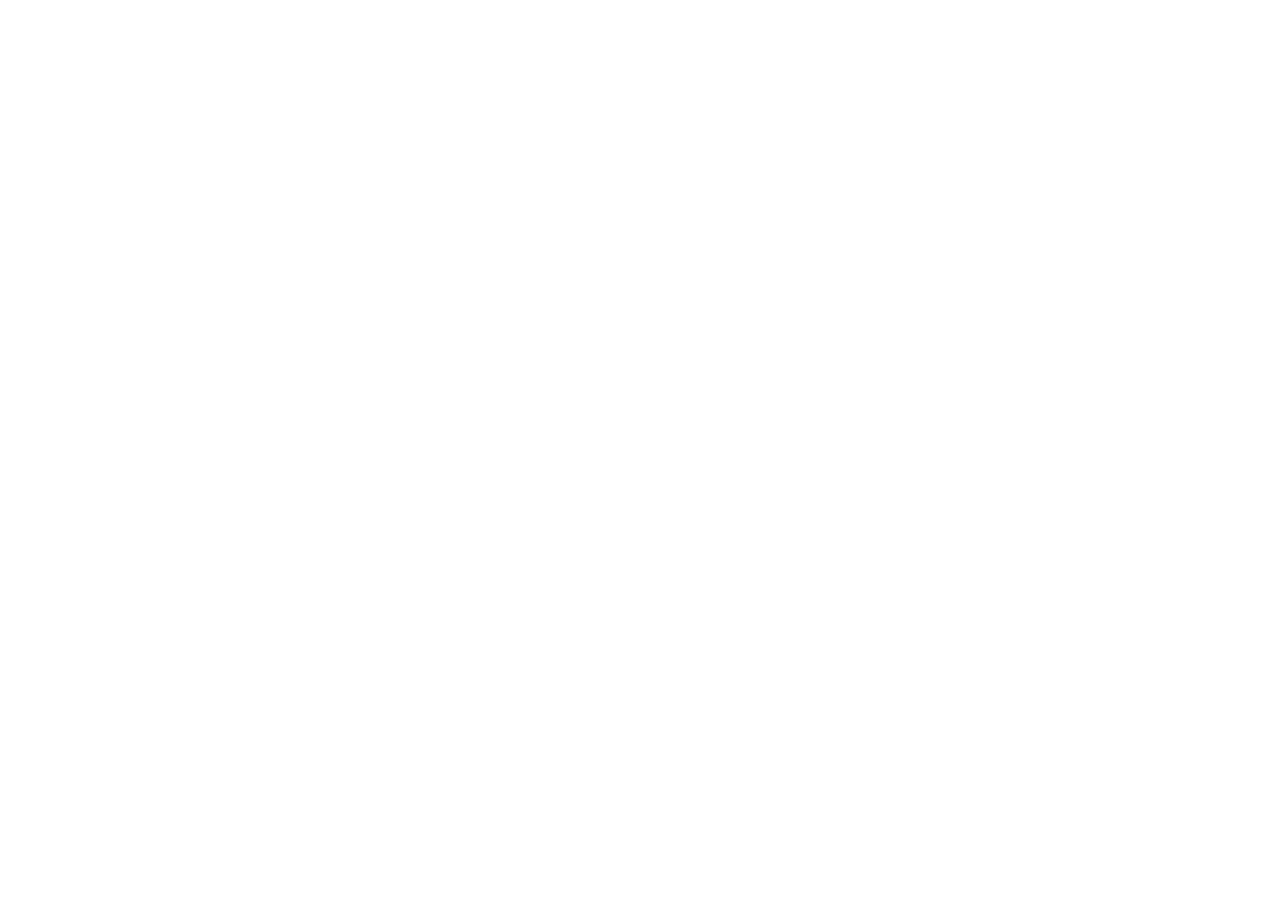
==== templates/index.html @ 07a9d81e "theoretically working website, needs testing" ====
<!DOCTYPE html>
<html lang="en">
    
<head>
    <meta charset="UTF-8">
    <meta http-equiv="X-UA-Compatible" content="IE=edge">
    <meta name="viewport" content="width=device-width, initial-scale=1.0">
    <link rel="stylesheet" href="/static/style.css">
    <title>Flappy Bird</title>
</head>
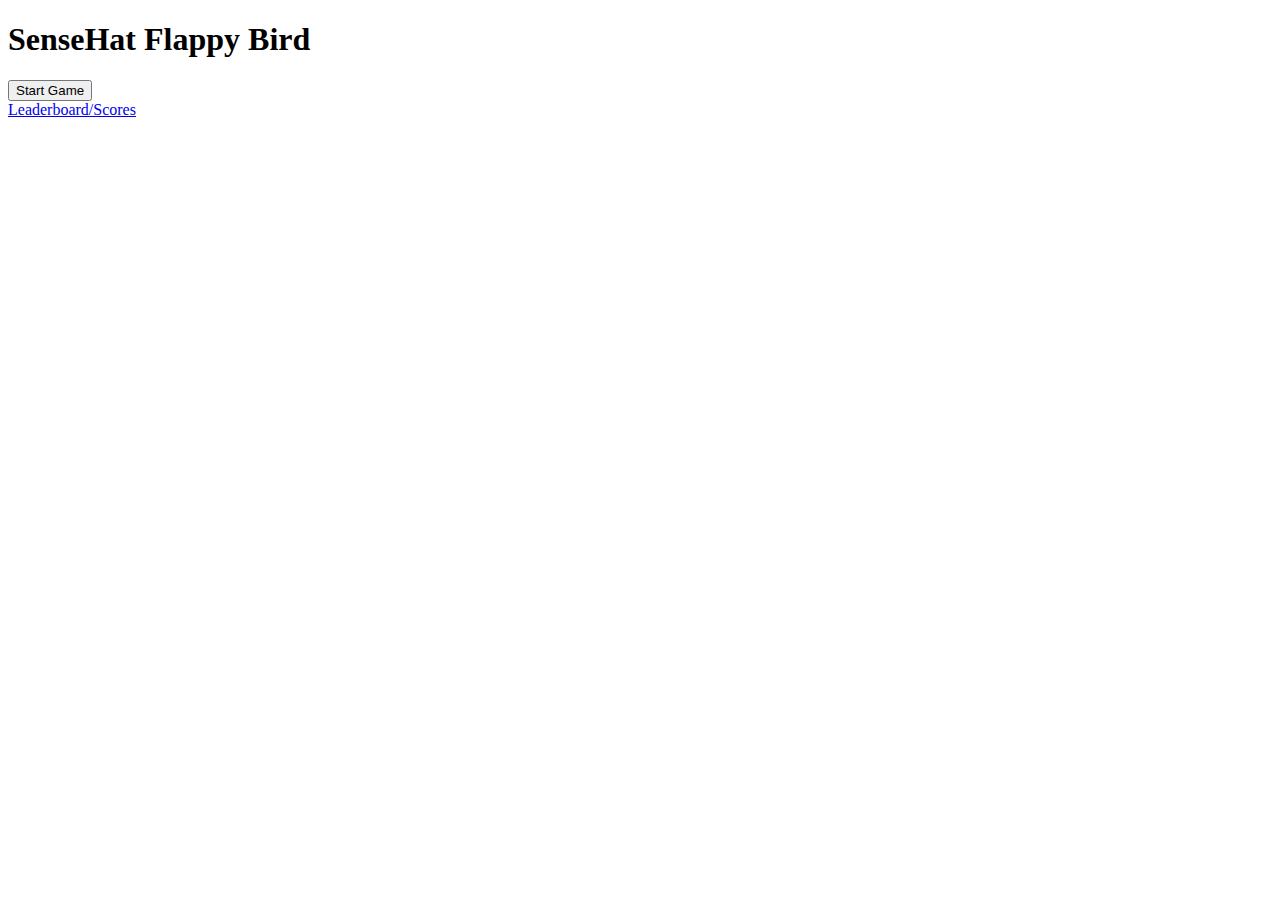
==== commit d817b83e: "need to work on information.html 405 error, need testing for leaderboard.html" ====
--- a/templates/index.html
+++ b/templates/index.html
@@ -7,4 +7,17 @@
     <meta name="viewport" content="width=device-width, initial-scale=1.0">
     <link rel="stylesheet" href="/static/style.css">
     <title>Flappy Bird</title>
-</head>+</head>
+
+<body>
+    <h1>SenseHat Flappy Bird</h1>
+
+    <div class="game">
+        <form class="submit" action="/information" method="post">
+            <input class="start_button" type="submit" value="Start Game">
+        </form>
+    </div>
+
+    <a href="/leaderboard">Leaderboard/Scores</a>
+</body>
+</html>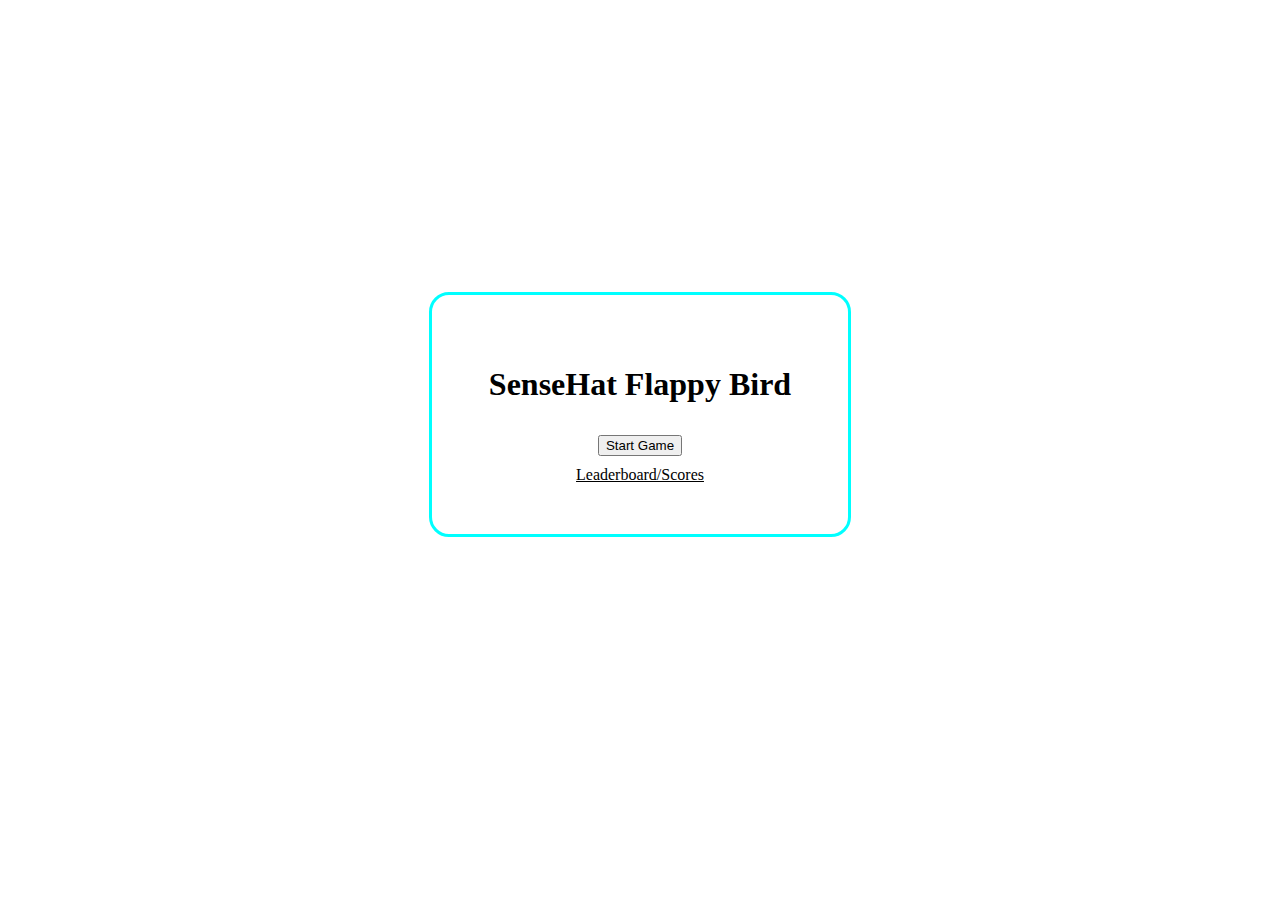
==== commit 1f8b6589: "working on style sheet" ====
--- a/templates/index.html
+++ b/templates/index.html
@@ -10,14 +10,16 @@
 </head>
 
 <body>
-    <h1>SenseHat Flappy Bird</h1>
+    <div class="box">
+        <h1>SenseHat Flappy Bird</h1>
 
-    <div class="game">
-        <form class="submit" action="/information" method="post">
-            <input class="start_button" type="submit" value="Start Game">
-        </form>
-    </div>
+        <div class="game">
+            <form class="submit" action="/information" method="post">
+                <input class="submit_button start_button" type="submit" value="Start Game">
+            </form>
+        </div>
 
-    <a href="/leaderboard">Leaderboard/Scores</a>
+        <a class="link" href="/leaderboard">Leaderboard/Scores</a>
+    </div>    
 </body>
 </html>--- a/static/style.css
+++ b/static/style.css
@@ -0,0 +1,69 @@
+html {
+    height: 95%;
+    }
+
+body {
+    background-image: url("https://user-images.githubusercontent.com/18351809/46888871-624a3900-ce7f-11e8-808e-99fd90c8a3f4.png"); 
+    background-size: 115%;
+    display: flex;
+    flex-direction: column;
+    justify-content: center;
+    align-items: center;
+    text-align: center;
+    height: 95%;
+    }
+
+.box {
+    background-color: white;
+    width: 25%;
+    padding: 50px;
+    border-radius: 20px;
+    border: solid;
+    border-width: 3px;
+    border-color: aqua;
+    }
+
+/* ---------- Submit Button ---------- */
+.submit_button {
+    margin: 10px;
+    }
+
+.submit_button:hover {
+    color: #98FB98;
+    background-color: #000000;
+    text-shadow: 0 0 10px #98FB98;
+    box-shadow: 0 0 10px #98FB98;    
+    }
+
+
+/* ---------- Links ---------- */
+.link {
+    width: auto;
+    border: #000000;
+    border-radius: 20px;
+    color: #000000;
+    padding: 5px;
+    margin: 15px;
+    }
+    
+.link a {
+    text-decoration: none;
+    color: #C0C0C0;
+    padding: 10px;
+    border: solid;
+    border-color: #0047AB;
+    border-width: 3px;
+    margin: 10px;
+    transition: .5s;
+    }
+    
+.link:visited {
+    text-decoration: none;
+    }
+    
+.link:hover {
+    color: #98FB98;
+    background-color: #000000;
+    text-shadow: 0 0 10px #98FB98;
+    box-shadow: 0 0 10px #98FB98;
+    }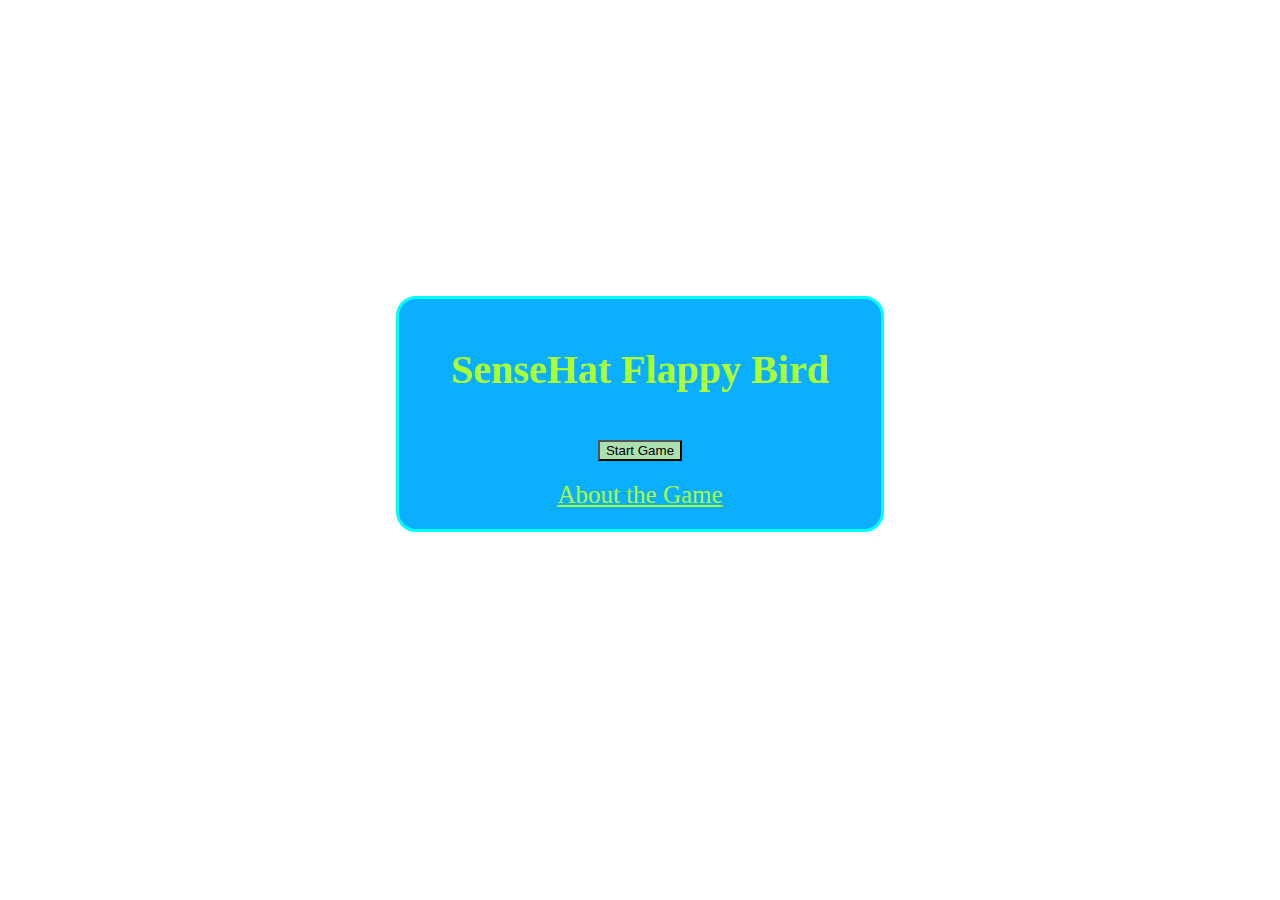
==== commit c4353dab: "finished, not much styling" ====
--- a/templates/index.html
+++ b/templates/index.html
@@ -11,15 +11,15 @@
 
 <body>
     <div class="box">
-        <h1>SenseHat Flappy Bird</h1>
+        <h1 class="page_title">SenseHat Flappy Bird</h1>
 
         <div class="game">
-            <form class="submit" action="/information" method="post">
+            <form class="submit" action="/play" method="post">
                 <input class="submit_button start_button" type="submit" value="Start Game">
             </form>
         </div>
 
-        <a class="link" href="/leaderboard">Leaderboard/Scores</a>
+        <a class="link" href="/about">About the Game</a>
     </div>    
 </body>
 </html>--- a/static/style.css
+++ b/static/style.css
@@ -14,25 +14,34 @@
     }
 
 .box {
-    background-color: white;
-    width: 25%;
-    padding: 50px;
+    background-color: #0CAFFF;
+    width: 35%;
+    padding: 20px;
     border-radius: 20px;
     border: solid;
     border-width: 3px;
     border-color: aqua;
     }
 
+.page_title {
+    font-size: 40px;
+    color: greenyellow;
+    }
+
+#score {
+    font-size: 40px;
+    }
+
 /* ---------- Submit Button ---------- */
 .submit_button {
-    margin: 10px;
+    background-color: #ACE1AF;
+    margin: 20px;
     }
 
 .submit_button:hover {
-    color: #98FB98;
-    background-color: #000000;
-    text-shadow: 0 0 10px #98FB98;
-    box-shadow: 0 0 10px #98FB98;    
+    color: #1034A6;
+    text-shadow: 0 0 10px #00693E;
+    box-shadow: 0 0 10px #00693E;   
     }
 
 
@@ -40,10 +49,11 @@
 .link {
     width: auto;
     border: #000000;
-    border-radius: 20px;
-    color: #000000;
+    border-radius: 5px;
+    color: greenyellow;
     padding: 5px;
-    margin: 15px;
+    margin: 25px;
+    font-size: 25px;
     }
     
 .link a {
@@ -54,7 +64,7 @@
     border-color: #0047AB;
     border-width: 3px;
     margin: 10px;
-    transition: .5s;
+    transition: 1s;
     }
     
 .link:visited {
@@ -63,7 +73,6 @@
     
 .link:hover {
     color: #98FB98;
-    background-color: #000000;
     text-shadow: 0 0 10px #98FB98;
     box-shadow: 0 0 10px #98FB98;
     }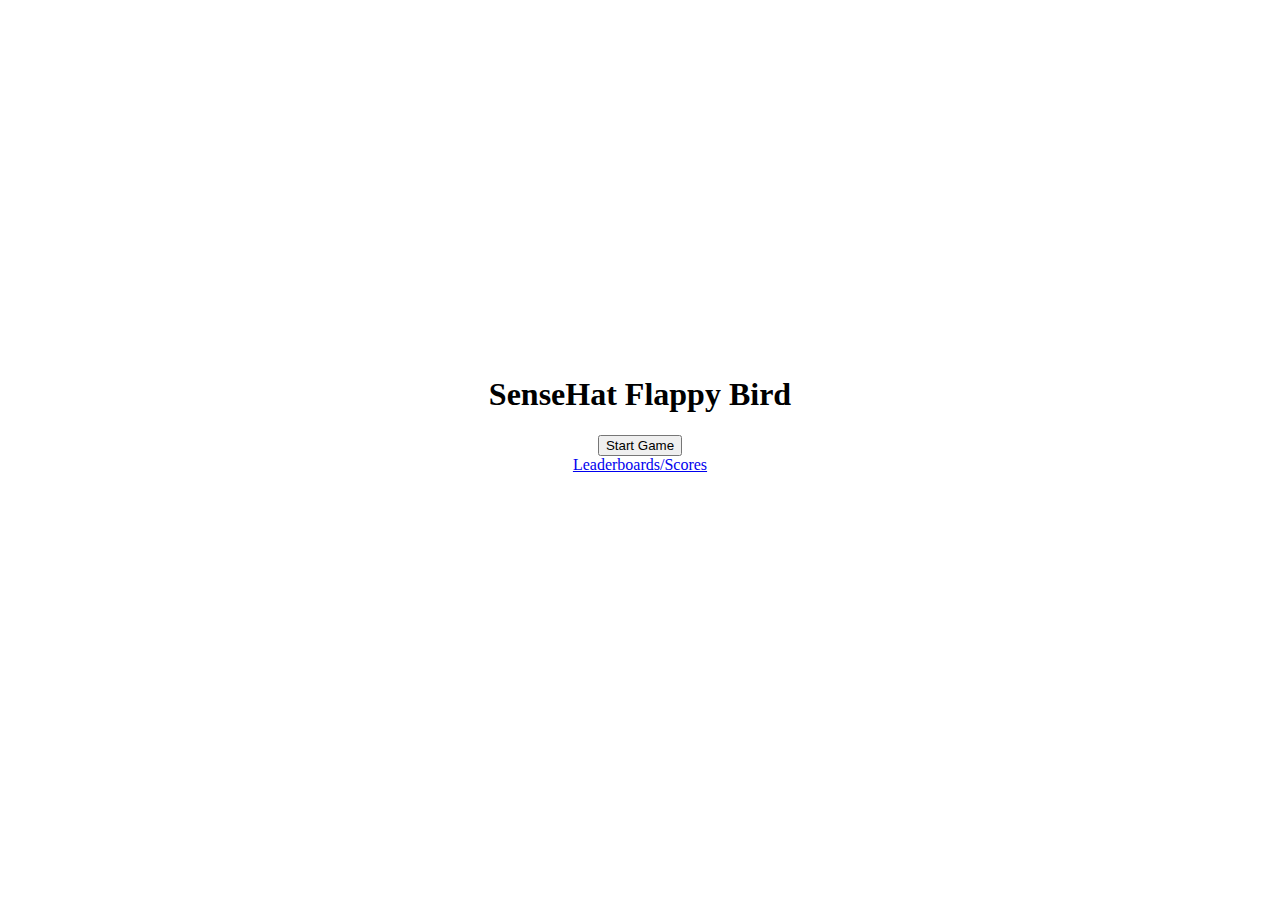
==== commit 0f179b64: "pulling the finished version from pi" ====
--- a/templates/index.html
+++ b/templates/index.html
@@ -10,16 +10,14 @@
 </head>
 
 <body>
-    <div class="box">
-        <h1 class="page_title">SenseHat Flappy Bird</h1>
+    <h1>SenseHat Flappy Bird</h1>
 
-        <div class="game">
-            <form class="submit" action="/play" method="post">
-                <input class="submit_button start_button" type="submit" value="Start Game">
-            </form>
-        </div>
+    <div class="game">
+        <form class="submit" action="/information" method="post">
+            <input class="start_button" type="submit" value="Start Game">
+        </form>
+    </div>
 
-        <a class="link" href="/about">About the Game</a>
-    </div>    
+    <a href="/leaderboards">Leaderboards/Scores</a>
 </body>
 </html>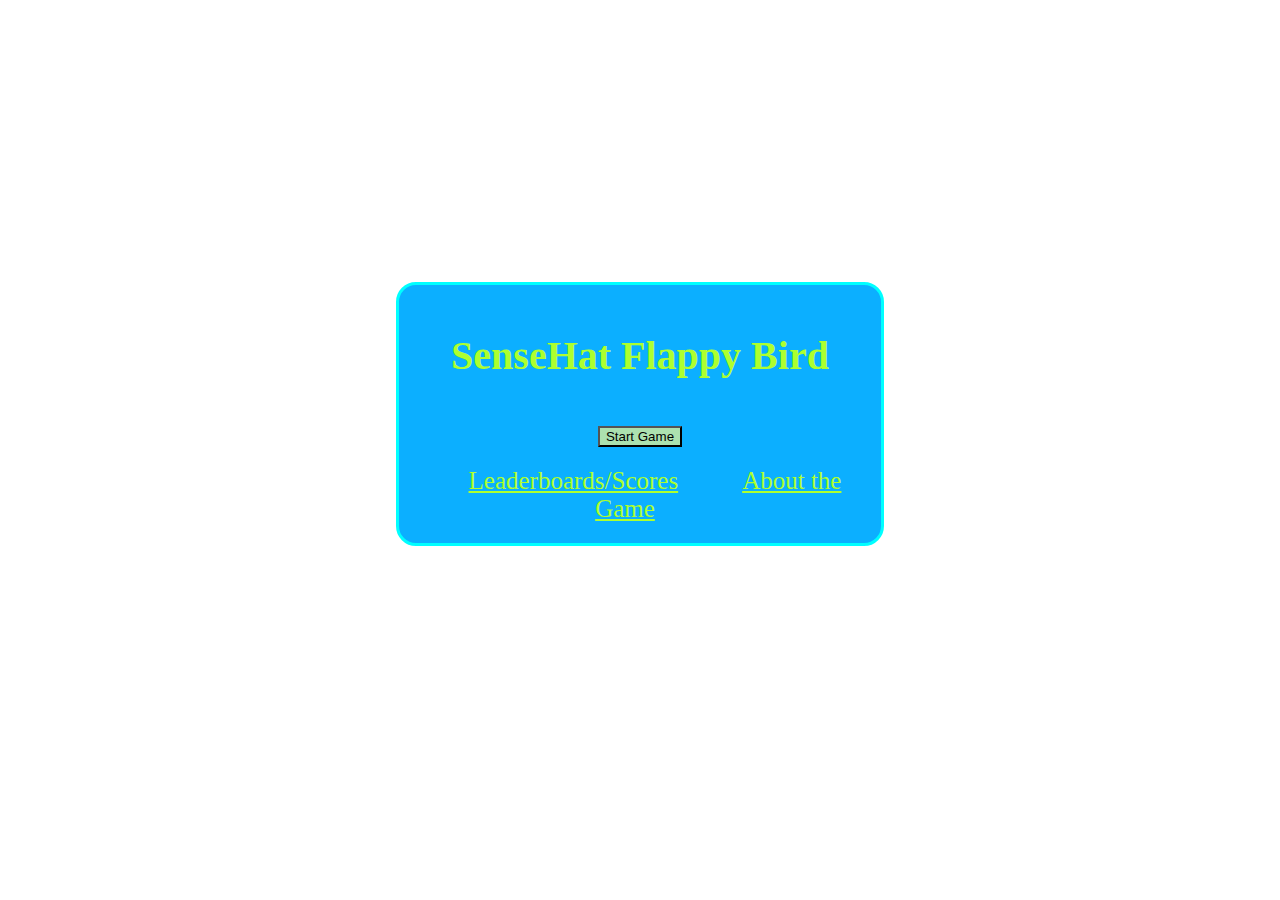
==== commit 4dc6d339: "pushing to github" ====
--- a/templates/index.html
+++ b/templates/index.html
@@ -10,14 +10,18 @@
 </head>
 
 <body>
-    <h1>SenseHat Flappy Bird</h1>
+    <div class="box">
+        <h1 class="page_title">SenseHat Flappy Bird</h1>
 
-    <div class="game">
-        <form class="submit" action="/information" method="post">
-            <input class="start_button" type="submit" value="Start Game">
-        </form>
-    </div>
+        <div class="game">
+            <form class="submit" action="/play" method="post">
+                <input class="submit_button start_button" type="submit" value="Start Game">
+            </form>
+        </div>
 
-    <a href="/leaderboards">Leaderboards/Scores</a>
+        <a class="link" href="/leaderboards">Leaderboards/Scores</a>
+        <a class="link" href="/about">About the Game</a>
+
+    </div>    
 </body>
 </html>